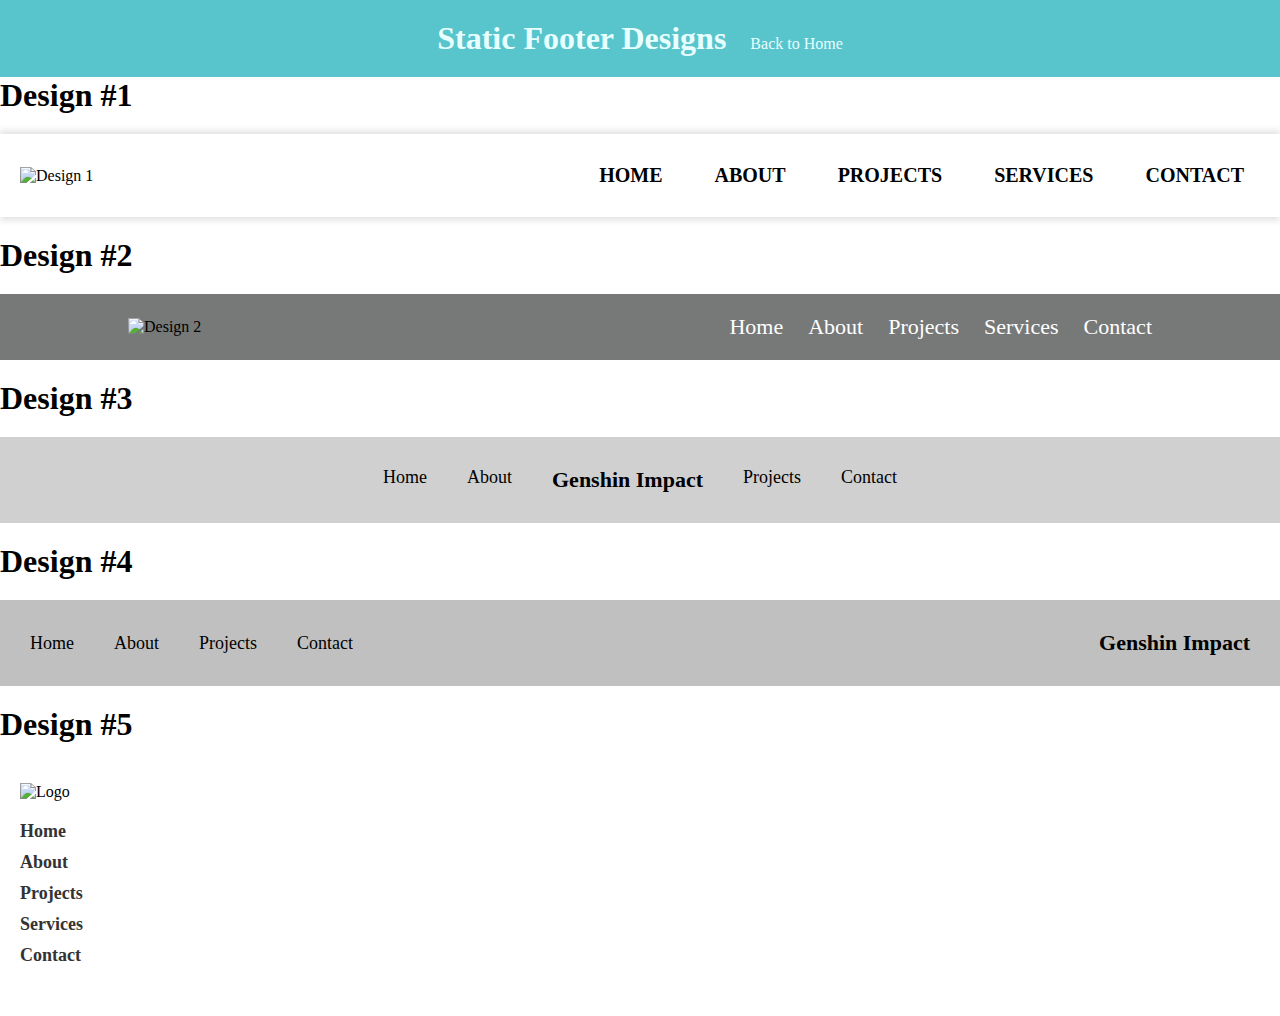
==== pages/footer-gallery/index.html @ 672c79d5 "HindiKinaya" ====
<!DOCTYPE html>
<html lang="en">
<head>
<meta charset="UTF-8">
<meta name="viewport" content="width=device-width, initial-scale=1.0">
<title>Document</title>
<link rel="stylesheet" href="/pages/header-gallery/assets/css/style.css">
</head>
<body>
<div class="header-page">
<h1>Static Footer Designs</h1>
<a href="/index.html">Back to Home</a>
</div>

<h1>Design #1</h1>
<section class="design1">
<div class="logo1">
<img src="https://i.etsystatic.com/25579710/r/il/b4500d/3308620751/il_1140xN.3308620751_4efa.jpg" alt="Design 1">
</div>
<ul class="buttons1">
<a href="#">Home</a>
<a href="#">About</a>
<a href="#">Projects</a>
<a href="#">Services</a>
<a href="#">Contact</a>
</ul>
</section>

<h1>Design #2</h1>
<section class="design2">
<div class="logo2">
<img src="https://cdn.steamgriddb.com/logo/2465517595f5ea9f225d52ed73a4d0db.png" alt="Design 2">
</div>
<ul class="navbar">
<a href="#">Home</a>
<a href="#">About</a>
<a href="#">Projects</a>
<a href="#">Services</a>
<a href="#">Contact</a>
</ul>
</section>

<h1>Design #3</h1>
<section class="design3">
<nav class="buttons3">
<a href="#">Home</a>
<a href="#">About</a>
<a href="#" class="logo">Genshin Impact</a>
<a href="#">Projects</a>
<a href="#">Contact</a>
</nav>
</section>

<h1>Design #4</h1>
<section class="design4">
<nav class="buttons4">
<div class="nav-links">
<a href="#">Home</a>
<a href="#">About</a>
<a href="#">Projects</a>
<a href="#">Contact</a>
</div>
<a href="#" class="logo">Genshin Impact</a>
</nav>
</section>

<h1>Design #5</h1>
<section class="design5">
<div class="side-header">
<div class="logo5">
<img src="/assets/img/logo.png" alt="Logo">
</div>
<ul class="menu5">
<li><a href="#">Home</a></li>
<li><a href="#">About</a></li>
<li><a href="#">Projects</a></li>
<li><a href="#">Services</a></li>
<li><a href="#">Contact</a></li>
</ul>
</div>

</section>
---- pages/header-gallery/assets/css/style.css ----
* {
  margin: 0;
  padding: 0;
  box-sizing: border-box;
  }
  
  .header-page {
  width: 100%;
  background-color: #58c4cc;
  text-align: center;
  padding: 20px 0;
  }
  
  .header-page h1, .header-page a {
  color: rgb(232, 255, 255);
  justify-content: center;
  display: inline-block;
  margin: 0 10px;
  text-decoration: none;
  }
  
  /* General styling for all designs */
  section {
  padding: 20px;
  margin: 20px 0;
  background-color: #f0f0f0;
  }
  
  .design1 {
  display: flex;
  align-items: center;
  justify-content: space-between;
  background-color: #ffffff; /* White background */
  padding: 20px;
  margin-bottom: 20px;
  box-shadow: 0 4px 6px rgba(0, 0, 0, 0.1), 0 -4px 6px rgba(0, 0, 0, 0.1); /* Drop shadow */
  position: relative; /* To position the "inside out" text */
  }
  
  .header-text {
  position: absolute;
  top: 50%;
  left: 50%;
  transform: translate(-50%, -50%);
  font-size: 18px;
  color: rgba(0, 0, 0, 0.5);
  }
  
  .logo1 img {
  width: 100px;
  height: auto;
  position: right; 
  }

  .logo2 img {
  width: 100px; 
  height: auto; 
  position: relative;
  }
    
  
  
  .buttons1 {
  display: flex;
  gap: 20px; /* Space between nav buttons */
  list-style: none;
  padding: 0;
  font-family: 'Titillium Web';
  text-transform: uppercase;
  text-align: center;
  font-weight: 600;
  }
  
  .buttons1 li {
  display: inline-block;
  list-style: outside none none;
  margin: .5em 1em;
  padding: 0;
  }
  
  .buttons1 a {
  padding: .5em .8em;
  color: rgba(255, 255, 255, .5);
  position: relative;
  text-decoration: none;
  font-size: 20px;
  color: #000; /* Ensure text color is black */
  }
  
  
  
  .design2 {
  display: flex;
  justify-content: space-between;
  align-items: center;
  width: 100%;
  padding: 20px 10%;
  background-color: rgba(85, 87, 87, 0.8);
  margin-bottom: 20px;
  }
  
  .logo {
  font-size: 36px;
  font-weight: 700;
  text-decoration: none;
  color: rgb(255, 255, 255);
  }
  
  .navbar {
  display: flex;
  gap: 25px;
  list-style: none;
  padding: 0;
  }
  
  .navbar a {
  font-size: 22px;
  color: rgb(255, 255, 255);
  text-decoration: none;
  font-weight: 500;
  transition: .3s;
  }
  
  
  
  /* Design #3 */
  .design3 {
  display: flex;
  justify-content: center;
  align-items: center;
  background-color: #d0d0d0; /* Example background color */
  padding: 20px;
  margin-bottom: 20px;
  }
  
  .buttons3 {
  display: flex;
  gap: 20px;
  }
  
  .buttons3 a {
  font-size: 18px;
  color: #000;
  text-decoration: none;
  padding: 10px;
  }
  
  .buttons3 .logo {
  font-weight: bold;
  font-size: 22px;
  }
  
  /* Design #4 */
  .design4 {
  display: flex;
  justify-content: center;
  align-items: center;
  background-color: #c0c0c0; /* Example background color */
  padding: 20px;
  margin-bottom: 20px;
  }
  
  .buttons4 {
  display: flex;
  justify-content: space-between;
  width: 100%;
  align-items: center;
  }
  
  .buttons4 .nav-links {
  display: flex;
  gap: 20px;
  }
  
  .buttons4 a {
  font-size: 18px;
  color: #000;
  text-decoration: none;
  padding: 10px;
  }
  
  .buttons4 .logo {
  font-weight: bold;
  font-size: 22px;
  }
  
  .design5 {
  display: flex;
  align-items: center;
  justify-content: space-between;
  padding: 20px;
  margin-bottom: 20px;
  background-color: #ffffff; /* Example background color */
  }
  
  .side-header {
  display: flex;
  flex-direction: column;
  align-items: flex-start;
  }
  
  .logo5 img {
  width: 100px; /* Adjust the size as needed */
  height: auto; /* Maintains aspect ratio */
  margin-bottom: 20px;
  }
  
  .menu5 {
  list-style: none;
  padding: 0;
  }
  
  .menu5 li {
  margin-bottom: 10px;
  }
  
  .menu5 a {
  text-decoration: none;
  color: #333;
  font-weight: bold;
  font-size: 18px;
  }
  
  .menu5 a:hover {
  color: #555;
  }
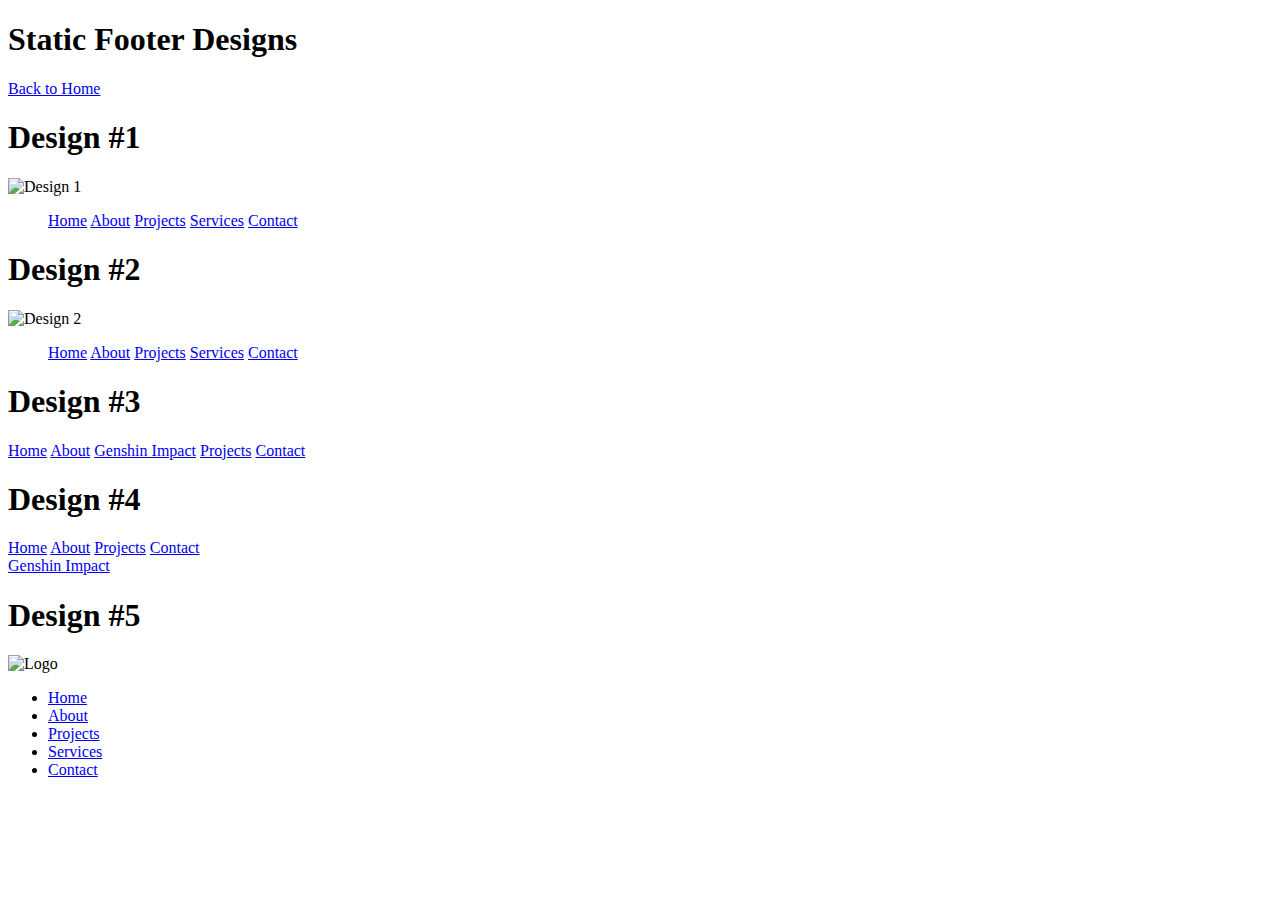
==== commit faab9218: "changes in link" ====
--- a/pages/footer-gallery/index.html
+++ b/pages/footer-gallery/index.html
@@ -4,7 +4,8 @@
 <meta charset="UTF-8">
 <meta name="viewport" content="width=device-width, initial-scale=1.0">
 <title>Document</title>
-<link rel="stylesheet" href="/pages/header-gallery/assets/css/style.css">
+<link rel="stylesheet" href="https://fonts.googleapis.com/css2?family=Roboto:wght@400;700&family=Montserrat:wght@400;700&display=swap">
+<link rel="stylesheet" href="./pages/header-gallery/assets/css/style.css">
 </head>
 <body>
 <div class="header-page">
@@ -79,4 +80,6 @@
 </ul>
 </div>
 
-</section>+</section>
+</body>
+</html>
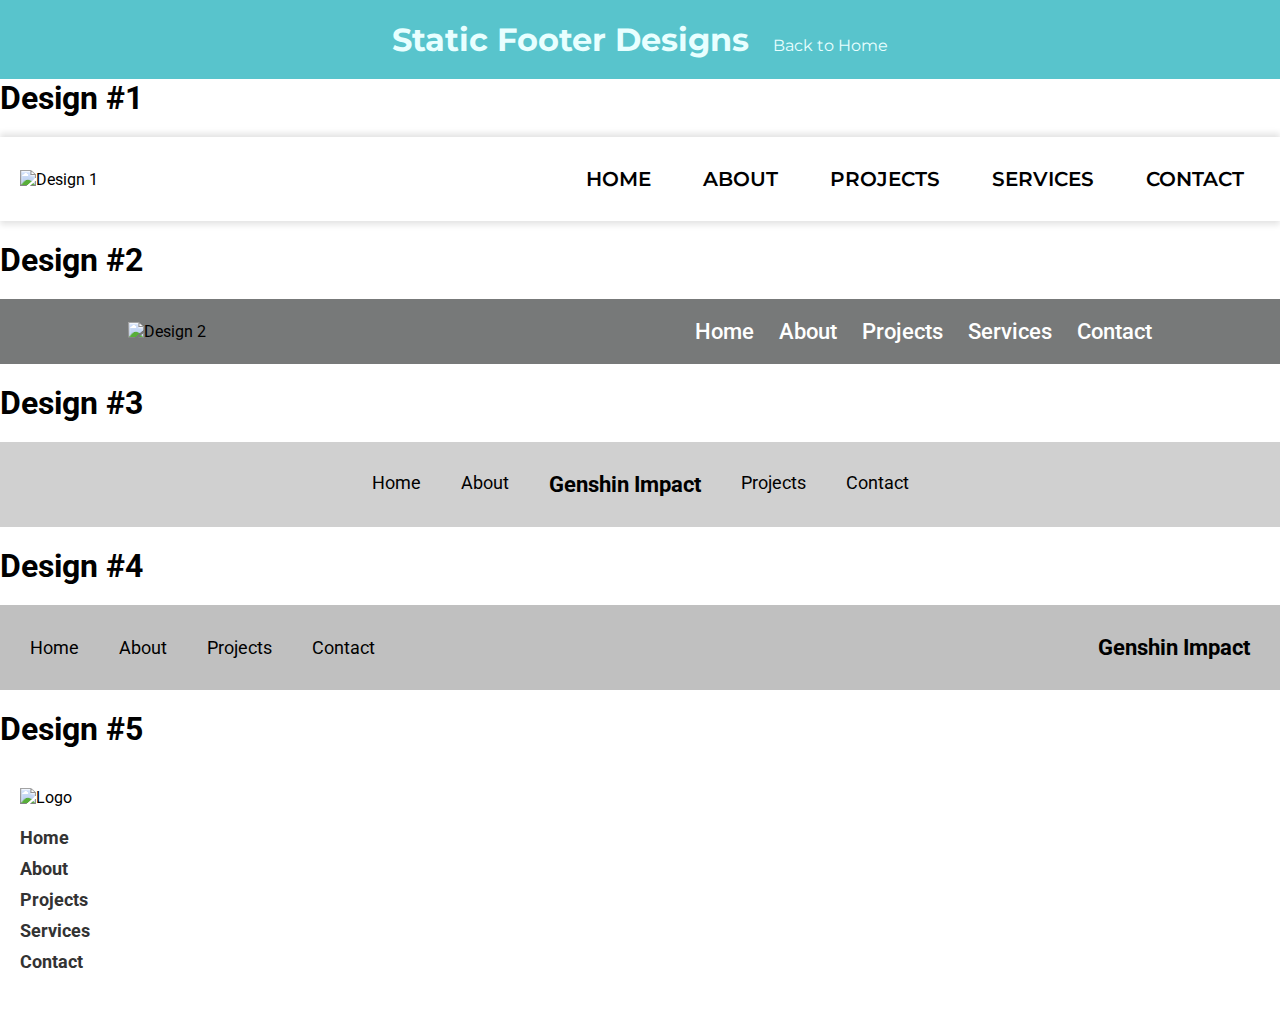
==== commit 74a728f3: "changes in link" ====
--- a/pages/footer-gallery/index.html
+++ b/pages/footer-gallery/index.html
@@ -5,7 +5,7 @@
 <meta name="viewport" content="width=device-width, initial-scale=1.0">
 <title>Document</title>
 <link rel="stylesheet" href="https://fonts.googleapis.com/css2?family=Roboto:wght@400;700&family=Montserrat:wght@400;700&display=swap">
-<link rel="stylesheet" href="./pages/header-gallery/assets/css/style.css">
+<link rel="stylesheet" href="../footer-gallery/assets/css/style.css">
 </head>
 <body>
 <div class="header-page">
--- a/pages/footer-gallery/assets/css/style.css
+++ b/pages/footer-gallery/assets/css/style.css
@@ -0,0 +1,246 @@
+* {
+    margin: 0;
+    padding: 0;
+    box-sizing: border-box;
+}
+
+body {
+    font-family: 'Roboto', sans-serif;
+}
+
+.header-page {
+    width: 100%;
+    background-color: #58c4cc;
+    text-align: center;
+    padding: 20px 0;
+    animation: fadeIn 1s ease-in-out;
+}
+
+.header-page h1, .header-page a {
+    color: rgb(232, 255, 255);
+    justify-content: center;
+    display: inline-block;
+    margin: 0 10px;
+    text-decoration: none;
+    font-family: 'Montserrat', sans-serif;
+    transition: color 0.3s ease-in-out;
+}
+
+.header-page a:hover {
+    color: #fff;
+}
+
+/* General styling for all designs */
+section {
+    padding: 20px;
+    margin: 20px 0;
+    background-color: #f0f0f0;
+}
+
+.design1 {
+    display: flex;
+    align-items: center;
+    justify-content: space-between;
+    background-color: #ffffff; /* White background */
+    padding: 20px;
+    margin-bottom: 20px;
+    box-shadow: 0 4px 6px rgba(0, 0, 0, 0.1), 0 -4px 6px rgba(0, 0, 0, 0.1); /* Drop shadow */
+    position: relative; /* To position the "inside out" text */
+}
+
+.logo1 img {
+    width: 100px;
+    height: auto;
+    position: right; 
+}
+
+.buttons1 {
+    display: flex;
+    gap: 20px; /* Space between nav buttons */
+    list-style: none;
+    padding: 0;
+    font-family: 'Montserrat', sans-serif;
+    text-transform: uppercase;
+    text-align: center;
+    font-weight: 600;
+}
+
+.buttons1 a {
+    padding: .5em .8em;
+    color: #000;
+    position: relative;
+    text-decoration: none;
+    font-size: 20px;
+    transition: color 0.3s ease-in-out, transform 0.3s ease-in-out;
+}
+
+.buttons1 a:hover {
+    color: #58c4cc;
+    transform: scale(1.1);
+}
+
+.design2 {
+    display: flex;
+    justify-content: space-between;
+    align-items: center;
+    width: 100%;
+    padding: 20px 10%;
+    background-color: rgba(85, 87, 87, 0.8);
+    margin-bottom: 20px;
+}
+
+.logo {
+    font-size: 36px;
+    font-weight: 700;
+    text-decoration: none;
+    color: rgb(255, 255, 255);
+}
+
+.navbar {
+    display: flex;
+    gap: 25px;
+    list-style: none;
+    padding: 0;
+}
+
+.navbar a {
+    font-size: 22px;
+    color: rgb(255, 255, 255);
+    text-decoration: none;
+    font-weight: 500;
+    transition: color 0.3s ease-in-out, transform 0.3s ease-in-out;
+}
+
+.navbar a:hover {
+    color: #58c4cc;
+    transform: scale(1.1);
+}
+
+/* Design #3 */
+.design3 {
+    display: flex;
+    justify-content: center;
+    align-items: center;
+    background-color: #d0d0d0; /* Example background color */
+    padding: 20px;
+    margin-bottom: 20px;
+}
+
+.buttons3 {
+    display: flex;
+    gap: 20px;
+}
+
+.buttons3 a {
+    font-size: 18px;
+    color: #000;
+    text-decoration: none;
+    padding: 10px;
+    transition: color 0.3s ease-in-out, transform 0.3s ease-in-out;
+}
+
+.buttons3 .logo {
+    font-weight: bold;
+    font-size: 22px;
+}
+
+.buttons3 a:hover {
+    color: #58c4cc;
+    transform: scale(1.1);
+}
+
+/* Design #4 */
+.design4 {
+    display: flex;
+    justify-content: center;
+    align-items: center;
+    background-color: #c0c0c0; /* Example background color */
+    padding: 20px;
+    margin-bottom: 20px;
+}
+
+.buttons4 {
+    display: flex;
+    justify-content: space-between;
+    width: 100%;
+    align-items: center;
+}
+
+.buttons4 .nav-links {
+    display: flex;
+    gap: 20px;
+}
+
+.buttons4 a {
+    font-size: 18px;
+    color: #000;
+    text-decoration: none;
+    padding: 10px;
+    transition: color 0.3s ease-in-out, transform 0.3s ease-in-out;
+}
+
+.buttons4 .logo {
+    font-weight: bold;
+    font-size: 22px;
+}
+
+.buttons4 a:hover {
+    color: #58c4cc;
+    transform: scale(1.1);
+}
+
+/* Design #5 */
+.design5 {
+    display: flex;
+    align-items: center;
+    justify-content: space-between;
+    padding: 20px;
+    margin-bottom: 20px;
+    background-color: #ffffff; /* Example background color */
+}
+
+.side-header {
+    display: flex;
+    flex-direction: column;
+    align-items: flex-start;
+}
+
+.logo5 img {
+    width: 100px; /* Adjust the size as needed */
+    height: auto; /* Maintains aspect ratio */
+    margin-bottom: 20px;
+}
+
+.menu5 {
+    list-style: none;
+    padding: 0;
+}
+
+.menu5 li {
+    margin-bottom: 10px;
+}
+
+.menu5 a {
+    text-decoration: none;
+    color: #333;
+    font-weight: bold;
+    font-size: 18px;
+    transition: color 0.3s ease-in-out, transform 0.3s ease-in-out;
+}
+
+.menu5 a:hover {
+    color: #58c4cc;
+    transform: scale(1.1);
+}
+
+/* Animation */
+@keyframes fadeIn {
+    from {
+        opacity: 0;
+        transform: translateY(-20px);
+    }
+    to {
+        opacity: 1;
+        transform: translateY(0);
+    }
+}
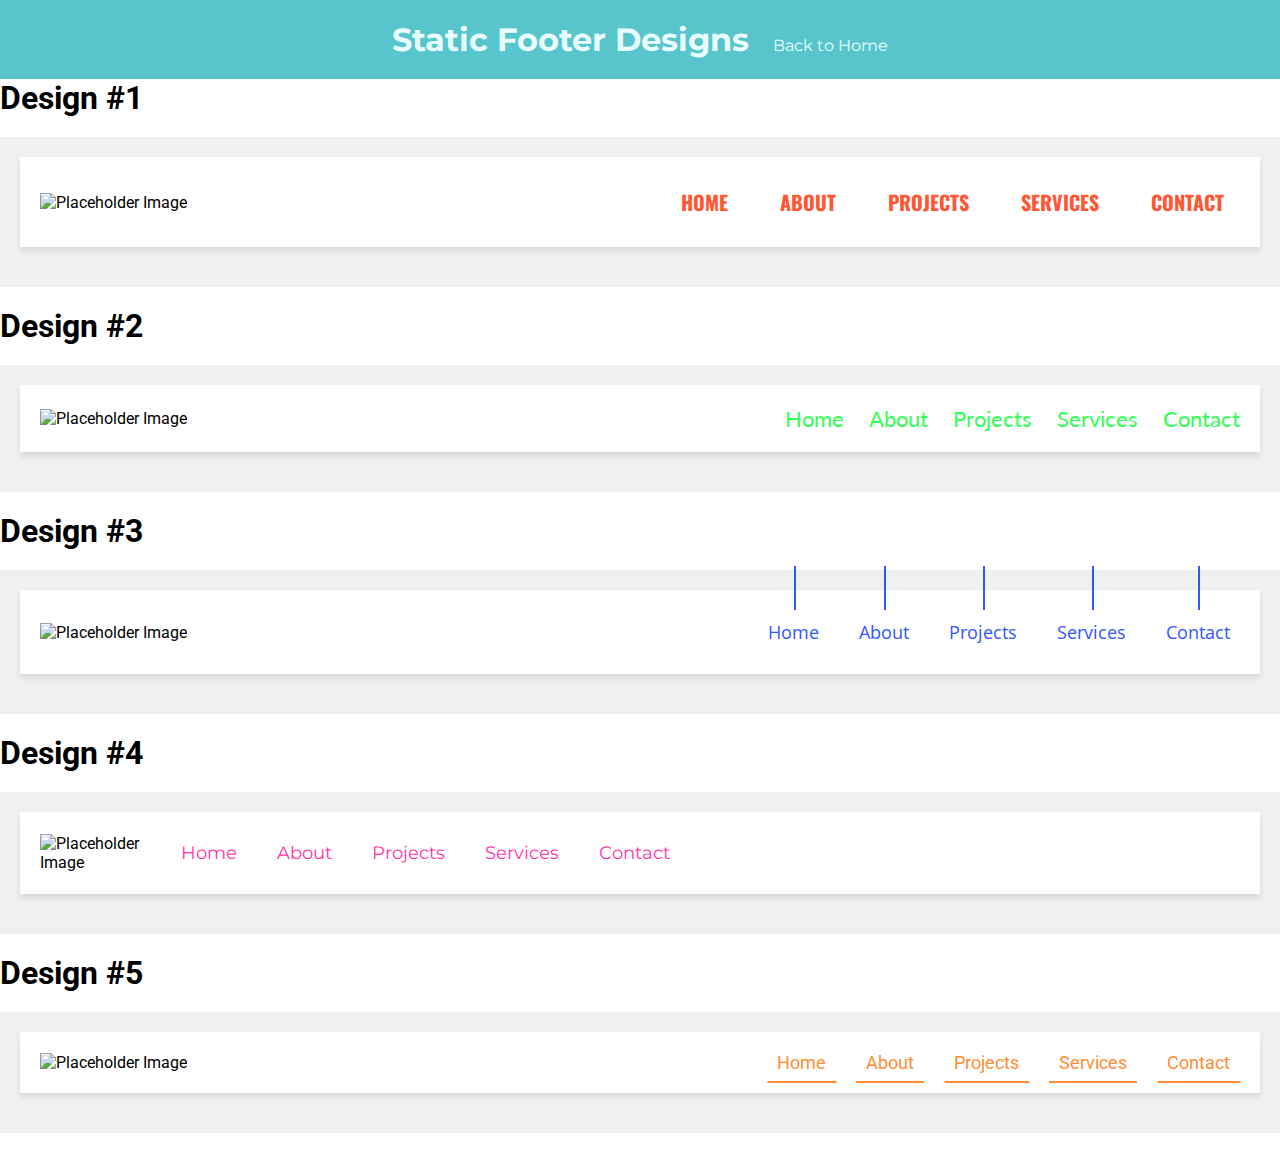
==== commit 7146ba4f: "changes in design and links" ====
--- a/pages/footer-gallery/index.html
+++ b/pages/footer-gallery/index.html
@@ -4,82 +4,95 @@
 <meta charset="UTF-8">
 <meta name="viewport" content="width=device-width, initial-scale=1.0">
 <title>Document</title>
-<link rel="stylesheet" href="https://fonts.googleapis.com/css2?family=Roboto:wght@400;700&family=Montserrat:wght@400;700&display=swap">
+<link rel="stylesheet" href="https://fonts.googleapis.com/css2?family=Roboto:wght@400;700&family=Montserrat:wght@400;700&family=Open+Sans:wght@400;700&family=Lato:wght@400;700&family=Oswald:wght@400;700&display=swap">
 <link rel="stylesheet" href="../footer-gallery/assets/css/style.css">
 </head>
 <body>
 <div class="header-page">
-<h1>Static Footer Designs</h1>
-<a href="/index.html">Back to Home</a>
+    <h1>Static Footer Designs</h1>
+    <a href="./index.html" class="Button Home">Back to Home</a>
 </div>
 
 <h1>Design #1</h1>
 <section class="design1">
-<div class="logo1">
-<img src="https://i.etsystatic.com/25579710/r/il/b4500d/3308620751/il_1140xN.3308620751_4efa.jpg" alt="Design 1">
-</div>
-<ul class="buttons1">
-<a href="#">Home</a>
-<a href="#">About</a>
-<a href="#">Projects</a>
-<a href="#">Services</a>
-<a href="#">Contact</a>
-</ul>
+    <div class="footer-container">
+        <div class="footer-image">
+            <img src="https://imagedelivery.net/5MYSbk45M80qAwecrlKzdQ/fbb8cebd-2566-4454-888c-2f7358e27000/preview" alt="Placeholder Image">
+        </div>
+        <ul class="buttons1">
+            <a href="#">Home</a>
+            <a href="#">About</a>
+            <a href="#">Projects</a>
+            <a href="#">Services</a>
+            <a href="#">Contact</a>
+        </ul>
+    </div>
 </section>
 
 <h1>Design #2</h1>
 <section class="design2">
-<div class="logo2">
-<img src="https://cdn.steamgriddb.com/logo/2465517595f5ea9f225d52ed73a4d0db.png" alt="Design 2">
-</div>
-<ul class="navbar">
-<a href="#">Home</a>
-<a href="#">About</a>
-<a href="#">Projects</a>
-<a href="#">Services</a>
-<a href="#">Contact</a>
-</ul>
+    <div class="footer-container">
+        <div class="footer-image">
+            <img src="https://imagedelivery.net/5MYSbk45M80qAwecrlKzdQ/fbb8cebd-2566-4454-888c-2f7358e27000/preview" alt="Placeholder Image">
+        </div>
+        <ul class="navbar">
+            <a href="#">Home</a>
+            <a href="#">About</a>
+            <a href="#">Projects</a>
+            <a href="#">Services</a>
+            <a href="#">Contact</a>
+        </ul>
+    </div>
 </section>
 
 <h1>Design #3</h1>
 <section class="design3">
-<nav class="buttons3">
-<a href="#">Home</a>
-<a href="#">About</a>
-<a href="#" class="logo">Genshin Impact</a>
-<a href="#">Projects</a>
-<a href="#">Contact</a>
-</nav>
+    <div class="footer-container">
+        <div class="footer-image">
+            <img src="https://imagedelivery.net/5MYSbk45M80qAwecrlKzdQ/fbb8cebd-2566-4454-888c-2f7358e27000/preview" alt="Placeholder Image">
+        </div>
+        <nav class="buttons3">
+            <a href="#">Home</a>
+            <a href="#">About</a>
+            <a href="#">Projects</a>
+            <a href="#">Services</a>
+            <a href="#">Contact</a>
+        </nav>
+    </div>
 </section>
 
 <h1>Design #4</h1>
 <section class="design4">
-<nav class="buttons4">
-<div class="nav-links">
-<a href="#">Home</a>
-<a href="#">About</a>
-<a href="#">Projects</a>
-<a href="#">Contact</a>
-</div>
-<a href="#" class="logo">Genshin Impact</a>
-</nav>
+    <div class="footer-container">
+        <div class="footer-image">
+            <img src="https://imagedelivery.net/5MYSbk45M80qAwecrlKzdQ/fbb8cebd-2566-4454-888c-2f7358e27000/preview" alt="Placeholder Image">
+        </div>
+        <nav class="buttons4">
+            <div class="nav-links">
+                <a href="#">Home</a>
+                <a href="#">About</a>
+                <a href="#">Projects</a>
+                <a href="#">Services</a>
+                <a href="#">Contact</a>
+            </div>
+        </nav>
+    </div>
 </section>
 
 <h1>Design #5</h1>
 <section class="design5">
-<div class="side-header">
-<div class="logo5">
-<img src="/assets/img/logo.png" alt="Logo">
-</div>
-<ul class="menu5">
-<li><a href="#">Home</a></li>
-<li><a href="#">About</a></li>
-<li><a href="#">Projects</a></li>
-<li><a href="#">Services</a></li>
-<li><a href="#">Contact</a></li>
-</ul>
-</div>
-
+    <div class="footer-container">
+        <div class="footer-image">
+            <img src="https://imagedelivery.net/5MYSbk45M80qAwecrlKzdQ/fbb8cebd-2566-4454-888c-2f7358e27000/preview" alt="Placeholder Image">
+        </div>
+        <ul class="menu5">
+            <li><a href="#">Home</a></li>
+            <li><a href="#">About</a></li>
+            <li><a href="#">Projects</a></li>
+            <li><a href="#">Services</a></li>
+            <li><a href="#">Contact</a></li>
+        </ul>
+    </div>
 </section>
 </body>
 </html>
--- a/pages/footer-gallery/assets/css/style.css
+++ b/pages/footer-gallery/assets/css/style.css
@@ -18,7 +18,6 @@
 
 .header-page h1, .header-page a {
     color: rgb(232, 255, 255);
-    justify-content: center;
     display: inline-block;
     margin: 0 10px;
     text-decoration: none;
@@ -37,133 +36,155 @@
     background-color: #f0f0f0;
 }
 
-.design1 {
+.footer-container {
     display: flex;
     align-items: center;
     justify-content: space-between;
-    background-color: #ffffff; /* White background */
+    background-color: #ffffff;
     padding: 20px;
     margin-bottom: 20px;
-    box-shadow: 0 4px 6px rgba(0, 0, 0, 0.1), 0 -4px 6px rgba(0, 0, 0, 0.1); /* Drop shadow */
-    position: relative; /* To position the "inside out" text */
-}
-
-.logo1 img {
+    box-shadow: 0 4px 6px rgba(0, 0, 0, 0.1);
+    position: relative;
+}
+
+.footer-image img {
     width: 100px;
     height: auto;
-    position: right; 
-}
-
+    transition: transform 0.3s ease-in-out;
+}
+
+.footer-image img:hover {
+    transform: scale(1.1);
+}
+
+/* Design #1 */
 .buttons1 {
     display: flex;
-    gap: 20px; /* Space between nav buttons */
-    list-style: none;
-    padding: 0;
-    font-family: 'Montserrat', sans-serif;
+    gap: 20px;
+    list-style: none;
+    padding: 0;
+    font-family: 'Oswald', sans-serif;
     text-transform: uppercase;
-    text-align: center;
-    font-weight: 600;
+    font-weight: 700;
+    color: #FF5733; /* Distinct color */
 }
 
 .buttons1 a {
     padding: .5em .8em;
-    color: #000;
-    position: relative;
+    color: #FF5733;
     text-decoration: none;
     font-size: 20px;
     transition: color 0.3s ease-in-out, transform 0.3s ease-in-out;
+    position: relative;
+    overflow: hidden;
+}
+
+.buttons1 a::before {
+    content: '';
+    position: absolute;
+    left: 0;
+    bottom: 0;
+    width: 100%;
+    height: 2px;
+    background-color: #FF5733;
+    transform: translateX(-100%);
+    transition: transform 0.3s ease-in-out;
+}
+
+.buttons1 a:hover::before {
+    transform: translateX(0);
 }
 
 .buttons1 a:hover {
-    color: #58c4cc;
-    transform: scale(1.1);
-}
-
-.design2 {
-    display: flex;
-    justify-content: space-between;
-    align-items: center;
-    width: 100%;
-    padding: 20px 10%;
-    background-color: rgba(85, 87, 87, 0.8);
-    margin-bottom: 20px;
-}
-
-.logo {
-    font-size: 36px;
-    font-weight: 700;
-    text-decoration: none;
-    color: rgb(255, 255, 255);
-}
-
+    color: #fff;
+}
+
+/* Design #2 */
 .navbar {
     display: flex;
     gap: 25px;
     list-style: none;
     padding: 0;
+    font-family: 'Lato', sans-serif;
+    font-weight: 400;
+    color: #33FF57; /* Distinct color */
 }
 
 .navbar a {
     font-size: 22px;
-    color: rgb(255, 255, 255);
-    text-decoration: none;
-    font-weight: 500;
-    transition: color 0.3s ease-in-out, transform 0.3s ease-in-out;
+    color: #33FF57;
+    text-decoration: none;
+    position: relative;
+    transition: color 0.3s ease-in-out, transform 0.3s ease-in-out;
+}
+
+.navbar a::after {
+    content: '';
+    position: absolute;
+    width: 0;
+    height: 2px;
+    background-color: #33FF57;
+    left: 0;
+    bottom: 0;
+    transition: width 0.3s ease-in-out;
+}
+
+.navbar a:hover::after {
+    width: 100%;
 }
 
 .navbar a:hover {
-    color: #58c4cc;
-    transform: scale(1.1);
+    color: #fff;
 }
 
 /* Design #3 */
-.design3 {
-    display: flex;
-    justify-content: center;
-    align-items: center;
-    background-color: #d0d0d0; /* Example background color */
-    padding: 20px;
-    margin-bottom: 20px;
-}
-
 .buttons3 {
     display: flex;
     gap: 20px;
+    list-style: none;
+    padding: 0;
+    font-family: 'Open Sans', sans-serif;
+    font-weight: 400;
+    color: #3357FF; /* Distinct color */
 }
 
 .buttons3 a {
     font-size: 18px;
-    color: #000;
+    color: #3357FF;
     text-decoration: none;
     padding: 10px;
-    transition: color 0.3s ease-in-out, transform 0.3s ease-in-out;
-}
-
-.buttons3 .logo {
-    font-weight: bold;
-    font-size: 22px;
+    position: relative;
+    transition: color 0.3s ease-in-out, transform 0.3s ease-in-out;
+}
+
+.buttons3 a::before {
+    content: '';
+    position: absolute;
+    left: 50%;
+    top: 0;
+    width: 2px;
+    height: 100%;
+    background-color: #3357FF;
+    transform: translateY(-100%);
+    transition: transform 0.3s ease-in-out;
+}
+
+.buttons3 a:hover::before {
+    transform: translateY(0);
 }
 
 .buttons3 a:hover {
-    color: #58c4cc;
-    transform: scale(1.1);
+    color: #fff;
 }
 
 /* Design #4 */
-.design4 {
-    display: flex;
-    justify-content: center;
+.buttons4 {
+    display: flex;
+    justify-content: space-between;
+    width: 100%;
     align-items: center;
-    background-color: #c0c0c0; /* Example background color */
-    padding: 20px;
-    margin-bottom: 20px;
-}
-
-.buttons4 {
-    display: flex;
-    justify-content: space-between;
-    width: 100%;
-    align-items: center;
+    font-family: 'Montserrat', sans-serif;
+    color: #FF33A8; /* Distinct color */
 }
 
 .buttons4 .nav-links {
@@ -173,64 +194,72 @@
 
 .buttons4 a {
     font-size: 18px;
-    color: #000;
+    color: #FF33A8;
     text-decoration: none;
     padding: 10px;
-    transition: color 0.3s ease-in-out, transform 0.3s ease-in-out;
-}
-
-.buttons4 .logo {
-    font-weight: bold;
-    font-size: 22px;
+    position: relative;
+    transition: color 0.3s ease-in-out, transform 0.3s ease-in-out;
+}
+
+.buttons4 a::before {
+    content: '';
+    position: absolute;
+    left: 0;
+    bottom: 0;
+    width: 100%;
+    height: 100%;
+    background-color: #FF33A8;
+    transform: scaleX(0);
+    transform-origin: left;
+    transition: transform 0.3s ease-in-out;
+}
+
+.buttons4 a:hover::before {
+    transform: scaleX(1);
 }
 
 .buttons4 a:hover {
-    color: #58c4cc;
-    transform: scale(1.1);
+    color: #fff;
 }
 
 /* Design #5 */
-.design5 {
-    display: flex;
-    align-items: center;
-    justify-content: space-between;
-    padding: 20px;
-    margin-bottom: 20px;
-    background-color: #ffffff; /* Example background color */
-}
-
-.side-header {
-    display: flex;
-    flex-direction: column;
-    align-items: flex-start;
-}
-
-.logo5 img {
-    width: 100px; /* Adjust the size as needed */
-    height: auto; /* Maintains aspect ratio */
-    margin-bottom: 20px;
-}
-
 .menu5 {
-    list-style: none;
-    padding: 0;
-}
-
-.menu5 li {
-    margin-bottom: 10px;
-}
-
-.menu5 a {
-    text-decoration: none;
-    color: #333;
-    font-weight: bold;
+    display: flex;
+    gap: 20px;
+    list-style: none;
+    padding: 0;
+    font-family: 'Roboto', sans-serif;
+    font-weight: 400;
+    color: #FF8C33; /* Distinct color */
+}
+
+.menu5 li a {
     font-size: 18px;
-    transition: color 0.3s ease-in-out, transform 0.3s ease-in-out;
-}
-
-.menu5 a:hover {
-    color: #58c4cc;
-    transform: scale(1.1);
+    color: #FF8C33;
+    text-decoration: none;
+    padding: 10px;
+    position: relative;
+    transition: color 0.3s ease-in-out, transform 0.3s ease-in-out;
+}
+
+.menu5 li a::before {
+    content: '';
+    position: absolute;
+    left: 50%;
+    bottom: 0;
+    width: 100%;
+    height: 2px;
+    background-color: #FF8C33;
+    transform: translateX(-50%);
+    transition: transform 0.3s ease-in-out;
+}
+
+.menu5 li a:hover::before {
+    transform: translateX(0);
+}
+
+.menu5 li a:hover {
+    color: #fff;
 }
 
 /* Animation */
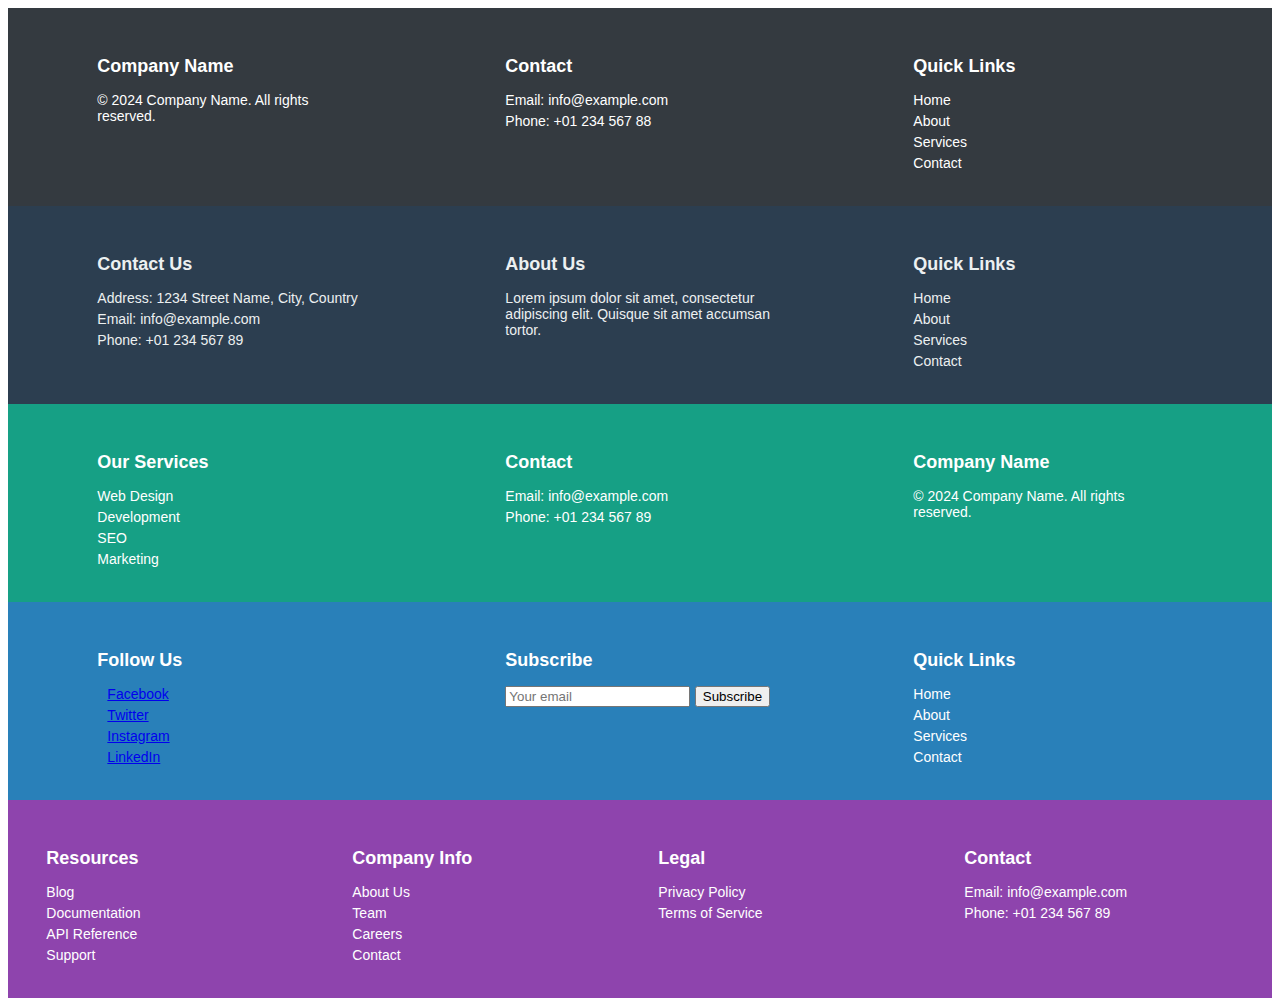
==== commit fa33d75f: "." ====
--- a/pages/footer-gallery/index.html
+++ b/pages/footer-gallery/index.html
@@ -1,98 +1,150 @@
 <!DOCTYPE html>
 <html lang="en">
 <head>
-<meta charset="UTF-8">
-<meta name="viewport" content="width=device-width, initial-scale=1.0">
-<title>Document</title>
-<link rel="stylesheet" href="https://fonts.googleapis.com/css2?family=Roboto:wght@400;700&family=Montserrat:wght@400;700&family=Open+Sans:wght@400;700&family=Lato:wght@400;700&family=Oswald:wght@400;700&display=swap">
-<link rel="stylesheet" href="../footer-gallery/assets/css/style.css">
+    <meta charset="UTF-8">
+    <link rel="stylesheet" href="./assets/css/style.css">
+    <meta name="viewport" content="width=device-width, initial-scale=1.0">
+    <title>Static Footers</title>
 </head>
 <body>
-<div class="header-page">
-    <h1>Static Footer Designs</h1>
-    <a href="./index.html" class="Button Home">Back to Home</a>
-</div>
 
-<h1>Design #1</h1>
-<section class="design1">
-    <div class="footer-container">
-        <div class="footer-image">
-            <img src="https://imagedelivery.net/5MYSbk45M80qAwecrlKzdQ/fbb8cebd-2566-4454-888c-2f7358e27000/preview" alt="Placeholder Image">
+<!-- Minimalist Design Footer -->
+<section class="footer-section footer-section-1">
+    <footer>
+        <div class="footer-column">
+            <h3>Company Name</h3>
+            <p>&copy; 2024 Company Name. All rights reserved.</p>
         </div>
-        <ul class="buttons1">
-            <a href="#">Home</a>
-            <a href="#">About</a>
-            <a href="#">Projects</a>
-            <a href="#">Services</a>
-            <a href="#">Contact</a>
-        </ul>
-    </div>
+        <div class="footer-column">
+            <h3>Contact</h3>
+            <p>Email: info@example.com</p>
+            <p>Phone: +01 234 567 88</p>
+        </div>
+        <div class="footer-column">
+            <h3>Quick Links</h3>
+            <ul>
+                <li><a href="#">Home</a></li>
+                <li><a href="#">About</a></li>
+                <li><a href="#">Services</a></li>
+                <li><a href="#">Contact</a></li>
+            </ul>
+        </div>
+    </footer>
 </section>
 
-<h1>Design #2</h1>
-<section class="design2">
-    <div class="footer-container">
-        <div class="footer-image">
-            <img src="https://imagedelivery.net/5MYSbk45M80qAwecrlKzdQ/fbb8cebd-2566-4454-888c-2f7358e27000/preview" alt="Placeholder Image">
+<!-- Detailed Contact Information Footer -->
+<section class="footer-section footer-section-2">
+    <footer>
+        <div class="footer-column">
+            <h3>Contact Us</h3>
+            <p>Address: 1234 Street Name, City, Country</p>
+            <p>Email: info@example.com</p>
+            <p>Phone: +01 234 567 89</p>
         </div>
-        <ul class="navbar">
-            <a href="#">Home</a>
-            <a href="#">About</a>
-            <a href="#">Projects</a>
-            <a href="#">Services</a>
-            <a href="#">Contact</a>
-        </ul>
-    </div>
+        <div class="footer-column">
+            <h3>About Us</h3>
+            <p>Lorem ipsum dolor sit amet, consectetur adipiscing elit. Quisque sit amet accumsan tortor.</p>
+        </div>
+        <div class="footer-column">
+            <h3>Quick Links</h3>
+            <ul>
+                <li><a href="#">Home</a></li>
+                <li><a href="#">About</a></li>
+                <li><a href="#">Services</a></li>
+                <li><a href="#">Contact</a></li>
+            </ul>
+        </div>
+    </footer>
 </section>
 
-<h1>Design #3</h1>
-<section class="design3">
-    <div class="footer-container">
-        <div class="footer-image">
-            <img src="https://imagedelivery.net/5MYSbk45M80qAwecrlKzdQ/fbb8cebd-2566-4454-888c-2f7358e27000/preview" alt="Placeholder Image">
+<!-- Service Focused Footer -->
+<section class="footer-section footer-section-3">
+    <footer>
+        <div class="footer-column">
+            <h3>Our Services</h3>
+            <ul>
+                <li><a href="#">Web Design</a></li>
+                <li><a href="#">Development</a></li>
+                <li><a href="#">SEO</a></li>
+                <li><a href="#">Marketing</a></li>
+            </ul>
         </div>
-        <nav class="buttons3">
-            <a href="#">Home</a>
-            <a href="#">About</a>
-            <a href="#">Projects</a>
-            <a href="#">Services</a>
-            <a href="#">Contact</a>
-        </nav>
-    </div>
+        <div class="footer-column">
+            <h3>Contact</h3>
+            <p>Email: info@example.com</p>
+            <p>Phone: +01 234 567 89</p>
+        </div>
+        <div class="footer-column">
+            <h3>Company Name</h3>
+            <p>&copy; 2024 Company Name. All rights reserved.</p>
+        </div>
+    </footer>
 </section>
 
-<h1>Design #4</h1>
-<section class="design4">
-    <div class="footer-container">
-        <div class="footer-image">
-            <img src="https://imagedelivery.net/5MYSbk45M80qAwecrlKzdQ/fbb8cebd-2566-4454-888c-2f7358e27000/preview" alt="Placeholder Image">
+<!-- Social Media Emphasis Footer -->
+<section class="footer-section footer-section-4">
+    <footer>
+        <div class="footer-column">
+            <h3>Follow Us</h3>
+            <p><a href="#"><i class="fab fa-facebook-f"></i> Facebook</a></p>
+            <p><a href="#"><i class="fab fa-twitter"></i> Twitter</a></p>
+            <p><a href="#"><i class="fab fa-instagram"></i> Instagram</a></p>
+            <p><a href="#"><i class="fab fa-linkedin-in"></i> LinkedIn</a></p>
         </div>
-        <nav class="buttons4">
-            <div class="nav-links">
-                <a href="#">Home</a>
-                <a href="#">About</a>
-                <a href="#">Projects</a>
-                <a href="#">Services</a>
-                <a href="#">Contact</a>
-            </div>
-        </nav>
-    </div>
+        <div class="footer-column">
+            <h3>Subscribe</h3>
+            <form>
+                <input type="email" placeholder="Your email" />
+                <button type="submit">Subscribe</button>
+            </form>
+        </div>
+        <div class="footer-column">
+            <h3>Quick Links</h3>
+            <ul>
+                <li><a href="#">Home</a></li>
+                <li><a href="#">About</a></li>
+                <li><a href="#">Services</a></li>
+                <li><a href="#">Contact</a></li>
+            </ul>
+        </div>
+    </footer>
 </section>
 
-<h1>Design #5</h1>
-<section class="design5">
-    <div class="footer-container">
-        <div class="footer-image">
-            <img src="https://imagedelivery.net/5MYSbk45M80qAwecrlKzdQ/fbb8cebd-2566-4454-888c-2f7358e27000/preview" alt="Placeholder Image">
+<!-- Comprehensive Links Footer -->
+<section class="footer-section footer-section-5">
+    <footer>
+        <div class="footer-column">
+            <h3>Resources</h3>
+            <ul>
+                <li><a href="#">Blog</a></li>
+                <li><a href="#">Documentation</a></li>
+                <li><a href="#">API Reference</a></li>
+                <li><a href="#">Support</a></li>
+            </ul>
         </div>
-        <ul class="menu5">
-            <li><a href="#">Home</a></li>
-            <li><a href="#">About</a></li>
-            <li><a href="#">Projects</a></li>
-            <li><a href="#">Services</a></li>
-            <li><a href="#">Contact</a></li>
-        </ul>
-    </div>
+        <div class="footer-column">
+            <h3>Company Info</h3>
+            <ul>
+                <li><a href="#">About Us</a></li>
+                <li><a href="#">Team</a></li>
+                <li><a href="#">Careers</a></li>
+                <li><a href="#">Contact</a></li>
+            </ul>
+        </div>
+        <div class="footer-column">
+            <h3>Legal</h3>
+            <ul>
+                <li><a href="#">Privacy Policy</a></li>
+                <li><a href="#">Terms of Service</a></li>
+            </ul>
+        </div>
+        <div class="footer-column">
+            <h3>Contact</h3>
+            <p>Email: info@example.com</p>
+            <p>Phone: +01 234 567 89</p>
+        </div>
+    </footer>
 </section>
+
 </body>
 </html>
--- a/pages/footer-gallery/assets/css/style.css
+++ b/pages/footer-gallery/assets/css/style.css
@@ -1,275 +1,86 @@
-* {
-    margin: 0;
-    padding: 0;
-    box-sizing: border-box;
-}
+ /* Basic footer styles */
+        footer {
+            display: flex;
+            flex-wrap: wrap;
+            justify-content: space-around;
+            padding: 20px;
+            font-family: Arial, sans-serif;
+        }
 
-body {
-    font-family: 'Roboto', sans-serif;
-}
+        .footer-column {
+            width: 22%;
+            margin: 10px 0;
+        }
 
-.header-page {
-    width: 100%;
-    background-color: #58c4cc;
-    text-align: center;
-    padding: 20px 0;
-    animation: fadeIn 1s ease-in-out;
-}
+        .footer-column h3 {
+            font-size: 18px;
+            margin-bottom: 15px;
+        }
 
-.header-page h1, .header-page a {
-    color: rgb(232, 255, 255);
-    display: inline-block;
-    margin: 0 10px;
-    text-decoration: none;
-    font-family: 'Montserrat', sans-serif;
-    transition: color 0.3s ease-in-out;
-}
+        .footer-column p, .footer-column ul, .footer-column li {
+            font-size: 14px;
+            margin: 5px 0;
+        }
 
-.header-page a:hover {
-    color: #fff;
-}
+        .footer-column ul {
+            list-style-type: none;
+            padding: 0;
+        }
 
-/* General styling for all designs */
-section {
-    padding: 20px;
-    margin: 20px 0;
-    background-color: #f0f0f0;
-}
+        .footer-column ul li a {
+            text-decoration: none;
+        }
 
-.footer-container {
-    display: flex;
-    align-items: center;
-    justify-content: space-between;
-    background-color: #ffffff;
-    padding: 20px;
-    margin-bottom: 20px;
-    box-shadow: 0 4px 6px rgba(0, 0, 0, 0.1);
-    position: relative;
-}
+        .footer-column ul li a:hover {
+            text-decoration: underline;
+        }
 
-.footer-image img {
-    width: 100px;
-    height: auto;
-    transition: transform 0.3s ease-in-out;
-}
+        .footer-column i {
+            margin-right: 10px;
+        }
 
-.footer-image img:hover {
-    transform: scale(1.1);
-}
+        /* Specific footer styles */
+        .footer-section-1 footer {
+            background-color: #343a40;
+            color: #fff;
+        }
 
-/* Design #1 */
-.buttons1 {
-    display: flex;
-    gap: 20px;
-    list-style: none;
-    padding: 0;
-    font-family: 'Oswald', sans-serif;
-    text-transform: uppercase;
-    font-weight: 700;
-    color: #FF5733; /* Distinct color */
-}
+        .footer-section-1 .footer-column ul li a {
+            color: #fff;
+        }
 
-.buttons1 a {
-    padding: .5em .8em;
-    color: #FF5733;
-    text-decoration: none;
-    font-size: 20px;
-    transition: color 0.3s ease-in-out, transform 0.3s ease-in-out;
-    position: relative;
-    overflow: hidden;
-}
+        .footer-section-2 footer {
+            background-color: #2c3e50;
+            color: #ecf0f1;
+        }
 
-.buttons1 a::before {
-    content: '';
-    position: absolute;
-    left: 0;
-    bottom: 0;
-    width: 100%;
-    height: 2px;
-    background-color: #FF5733;
-    transform: translateX(-100%);
-    transition: transform 0.3s ease-in-out;
-}
+        .footer-section-2 .footer-column ul li a {
+            color: #ecf0f1;
+        }
 
-.buttons1 a:hover::before {
-    transform: translateX(0);
-}
+        .footer-section-3 footer {
+            background-color: #16a085;
+            color: #fff;
+        }
 
-.buttons1 a:hover {
-    color: #fff;
-}
+        .footer-section-3 .footer-column ul li a {
+            color: #fff;
+        }
 
-/* Design #2 */
-.navbar {
-    display: flex;
-    gap: 25px;
-    list-style: none;
-    padding: 0;
-    font-family: 'Lato', sans-serif;
-    font-weight: 400;
-    color: #33FF57; /* Distinct color */
-}
+        .footer-section-4 footer {
+            background-color: #2980b9;
+            color: #fff;
+        }
 
-.navbar a {
-    font-size: 22px;
-    color: #33FF57;
-    text-decoration: none;
-    position: relative;
-    transition: color 0.3s ease-in-out, transform 0.3s ease-in-out;
-}
+        .footer-section-4 .footer-column ul li a {
+            color: #fff;
+        }
 
-.navbar a::after {
-    content: '';
-    position: absolute;
-    width: 0;
-    height: 2px;
-    background-color: #33FF57;
-    left: 0;
-    bottom: 0;
-    transition: width 0.3s ease-in-out;
-}
+        .footer-section-5 footer {
+            background-color: #8e44ad;
+            color: #fff;
+        }
 
-.navbar a:hover::after {
-    width: 100%;
-}
-
-.navbar a:hover {
-    color: #fff;
-}
-
-/* Design #3 */
-.buttons3 {
-    display: flex;
-    gap: 20px;
-    list-style: none;
-    padding: 0;
-    font-family: 'Open Sans', sans-serif;
-    font-weight: 400;
-    color: #3357FF; /* Distinct color */
-}
-
-.buttons3 a {
-    font-size: 18px;
-    color: #3357FF;
-    text-decoration: none;
-    padding: 10px;
-    position: relative;
-    transition: color 0.3s ease-in-out, transform 0.3s ease-in-out;
-}
-
-.buttons3 a::before {
-    content: '';
-    position: absolute;
-    left: 50%;
-    top: 0;
-    width: 2px;
-    height: 100%;
-    background-color: #3357FF;
-    transform: translateY(-100%);
-    transition: transform 0.3s ease-in-out;
-}
-
-.buttons3 a:hover::before {
-    transform: translateY(0);
-}
-
-.buttons3 a:hover {
-    color: #fff;
-}
-
-/* Design #4 */
-.buttons4 {
-    display: flex;
-    justify-content: space-between;
-    width: 100%;
-    align-items: center;
-    font-family: 'Montserrat', sans-serif;
-    color: #FF33A8; /* Distinct color */
-}
-
-.buttons4 .nav-links {
-    display: flex;
-    gap: 20px;
-}
-
-.buttons4 a {
-    font-size: 18px;
-    color: #FF33A8;
-    text-decoration: none;
-    padding: 10px;
-    position: relative;
-    transition: color 0.3s ease-in-out, transform 0.3s ease-in-out;
-}
-
-.buttons4 a::before {
-    content: '';
-    position: absolute;
-    left: 0;
-    bottom: 0;
-    width: 100%;
-    height: 100%;
-    background-color: #FF33A8;
-    transform: scaleX(0);
-    transform-origin: left;
-    transition: transform 0.3s ease-in-out;
-}
-
-.buttons4 a:hover::before {
-    transform: scaleX(1);
-}
-
-.buttons4 a:hover {
-    color: #fff;
-}
-
-/* Design #5 */
-.menu5 {
-    display: flex;
-    gap: 20px;
-    list-style: none;
-    padding: 0;
-    font-family: 'Roboto', sans-serif;
-    font-weight: 400;
-    color: #FF8C33; /* Distinct color */
-}
-
-.menu5 li a {
-    font-size: 18px;
-    color: #FF8C33;
-    text-decoration: none;
-    padding: 10px;
-    position: relative;
-    transition: color 0.3s ease-in-out, transform 0.3s ease-in-out;
-}
-
-.menu5 li a::before {
-    content: '';
-    position: absolute;
-    left: 50%;
-    bottom: 0;
-    width: 100%;
-    height: 2px;
-    background-color: #FF8C33;
-    transform: translateX(-50%);
-    transition: transform 0.3s ease-in-out;
-}
-
-.menu5 li a:hover::before {
-    transform: translateX(0);
-}
-
-.menu5 li a:hover {
-    color: #fff;
-}
-
-/* Animation */
-@keyframes fadeIn {
-    from {
-        opacity: 0;
-        transform: translateY(-20px);
-    }
-    to {
-        opacity: 1;
-        transform: translateY(0);
-    }
-}
+        .footer-section-5 .footer-column ul li a {
+            color: #fff;
+        }